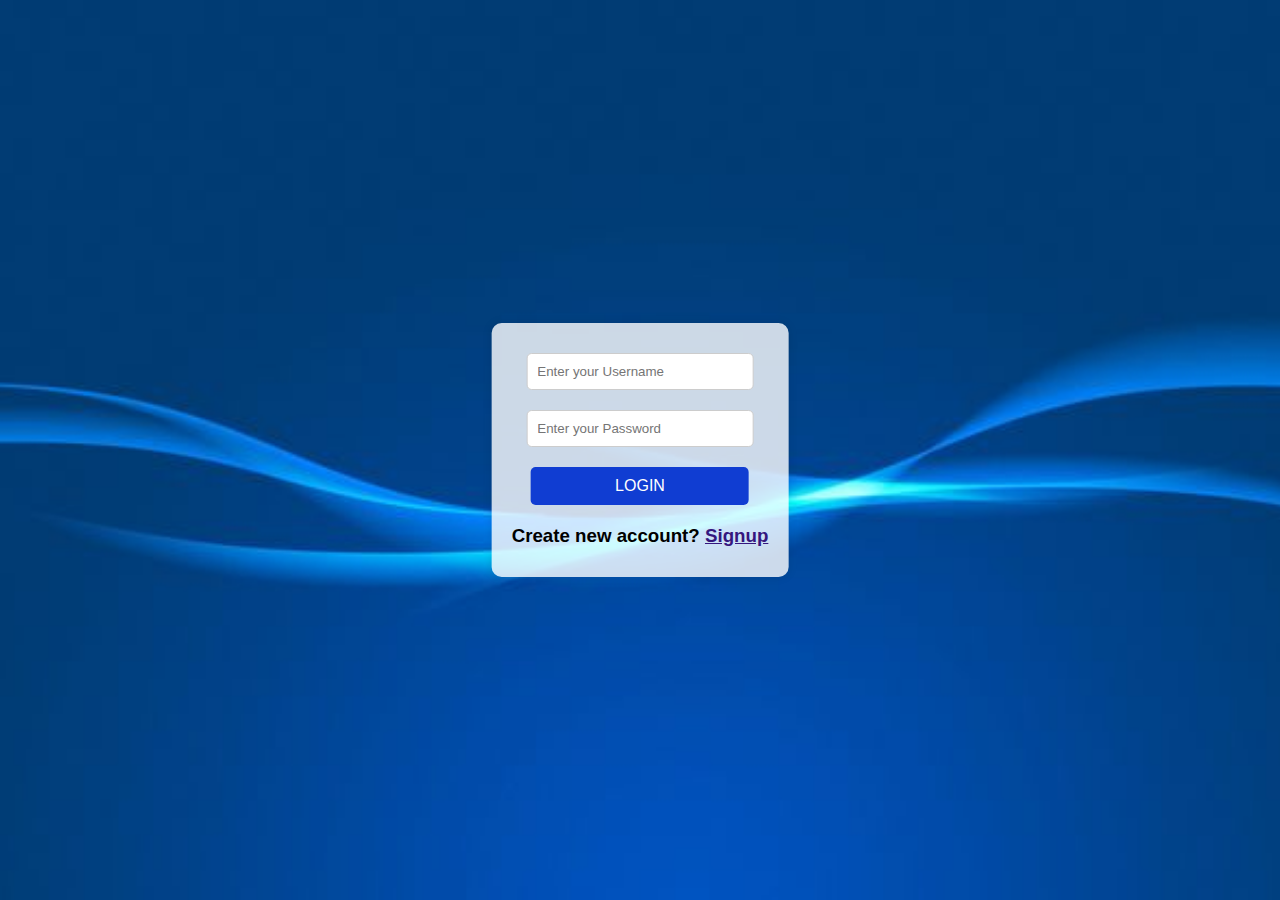
==== index.html @ f88d09b5 "Add files via upload" ====
<!DOCTYPE html>
<html lang="en">
<head>
    <meta charset="UTF-8">
    <meta name="viewport" content="width=device-width, initial-scale=1.0">
    <title>Login</title>
    <link rel="stylesheet" href="style.css">
</head>
<body>
    <div class="container">
        <img src="images/bgimg.jpeg" class="bgimg" alt="Background Image">
        <div class="login-form">
            <form id="loginForm">
                <input type="text" id="loginUsername" placeholder="Enter your Username"><br>
                <input type="password" id="loginPassword" placeholder="Enter your Password"><br>
                <button type="submit">LOGIN</button><br>
            </form>
            <h3>Create new account? <a href="signup.html">Signup</a></h3>
        </div>
    </div>
    <script src="script.js"></script>
</body>
</html>
---- style.css ----
body, html {
    height: 100%;
    margin: 0;
    font-family: Arial, sans-serif;
}

.container {
    position: relative;
    height: 100%;
}

.bgimg {
    position: absolute;
    top: 0;
    left: 0;
    width: 100%;
    height: 100%;
    object-fit: cover;
    z-index: -1;
}

.login-form {
    position: absolute;
    top: 50%;
    left: 50%;
    transform: translate(-50%, -50%);
    background-color: rgba(255, 255, 255, 0.8);
    padding: 20px;
    border-radius: 10px;
    box-shadow: 0 0 10px rgba(0, 0, 0, 0.1);
    text-align: center;
}

.login-form input {
    width: 80%;
    padding: 10px;
    margin: 10px 0;
    border: 1px solid #ccc;
    border-radius: 5px;
}

.login-form button {
    width: 85%;
    padding: 10px;
    margin: 10px 0;
    border: none;
    border-radius: 5px;
    background-color: #103dd2;
    color: white;
    font-size: 16px;
    cursor: pointer;
}

.login-form button:hover {
    background-color: #45a049;
}

.login-form h3 {
    margin: 10px 0;
}

.login-form a {
    color:  #35167e;
    text-decoration: underline;
}

.login-form a:hover {
    text-decoration: underline;
    color: #45a049;
}
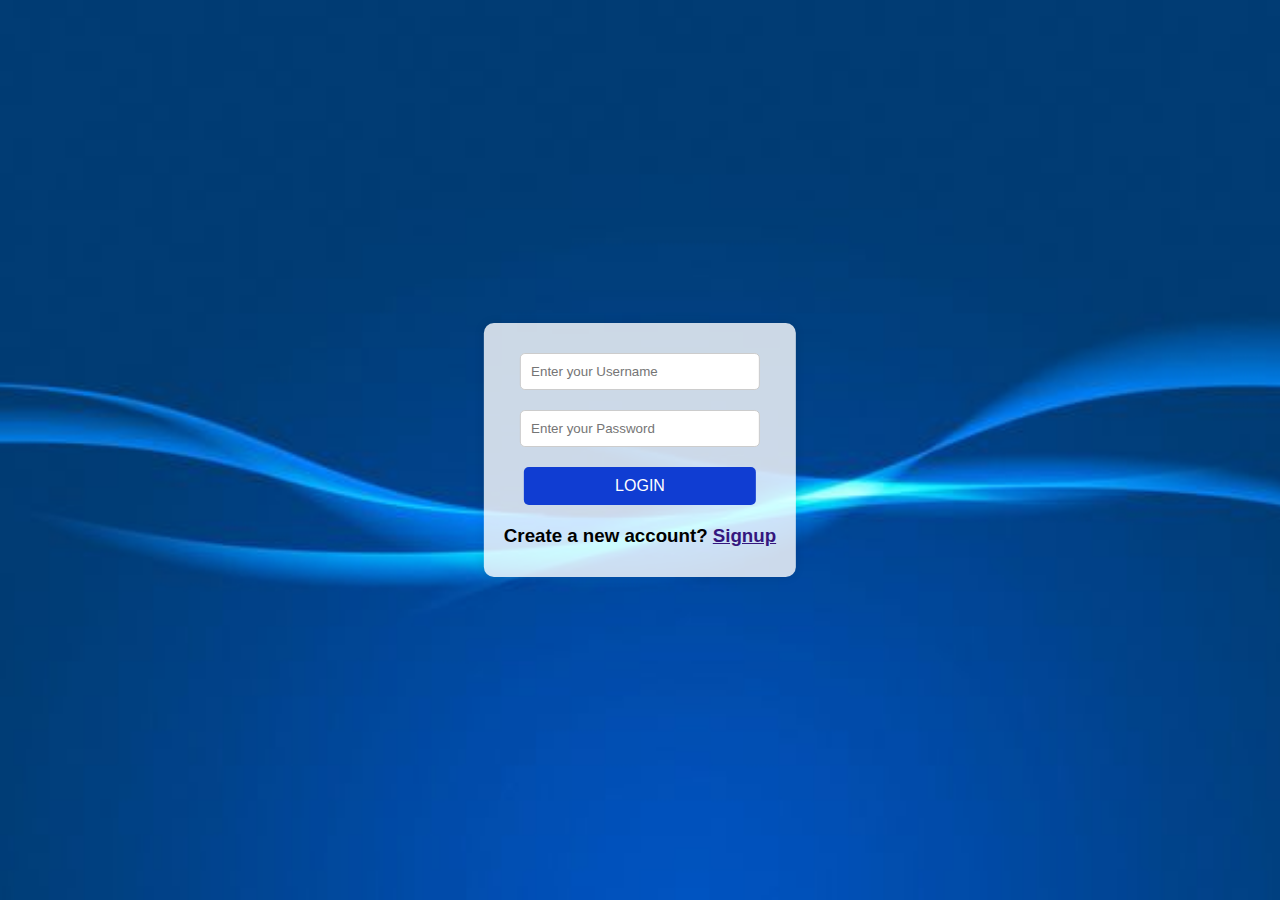
==== commit 568a34ee: "Update index.html" ====
--- a/index.html
+++ b/index.html
@@ -11,14 +11,19 @@
         <img src="images/bgimg.jpeg" class="bgimg" alt="Background Image">
         <div class="login-form">
             <form id="loginForm">
-                <input type="text" id="loginUsername" placeholder="Enter your Username"><br>
-                <input type="password" id="loginPassword" placeholder="Enter your Password"><br>
+                <div>
+                    <input type="text" id="loginUsername" placeholder="Enter your Username">
+                    <div class="error-message" style="color: red; display: none;"></div>
+                </div>
+                <div>
+                    <input type="password" id="loginPassword" placeholder="Enter your Password">
+                    <div class="error-message" style="color: red; display: none;"></div>
+                </div>
                 <button type="submit">LOGIN</button><br>
             </form>
-            <h3>Create new account? <a href="signup.html">Signup</a></h3>
+            <h3>Create a new account? <a href="signup.html">Signup</a></h3>
         </div>
     </div>
     <script src="script.js"></script>
 </body>
 </html>
-
